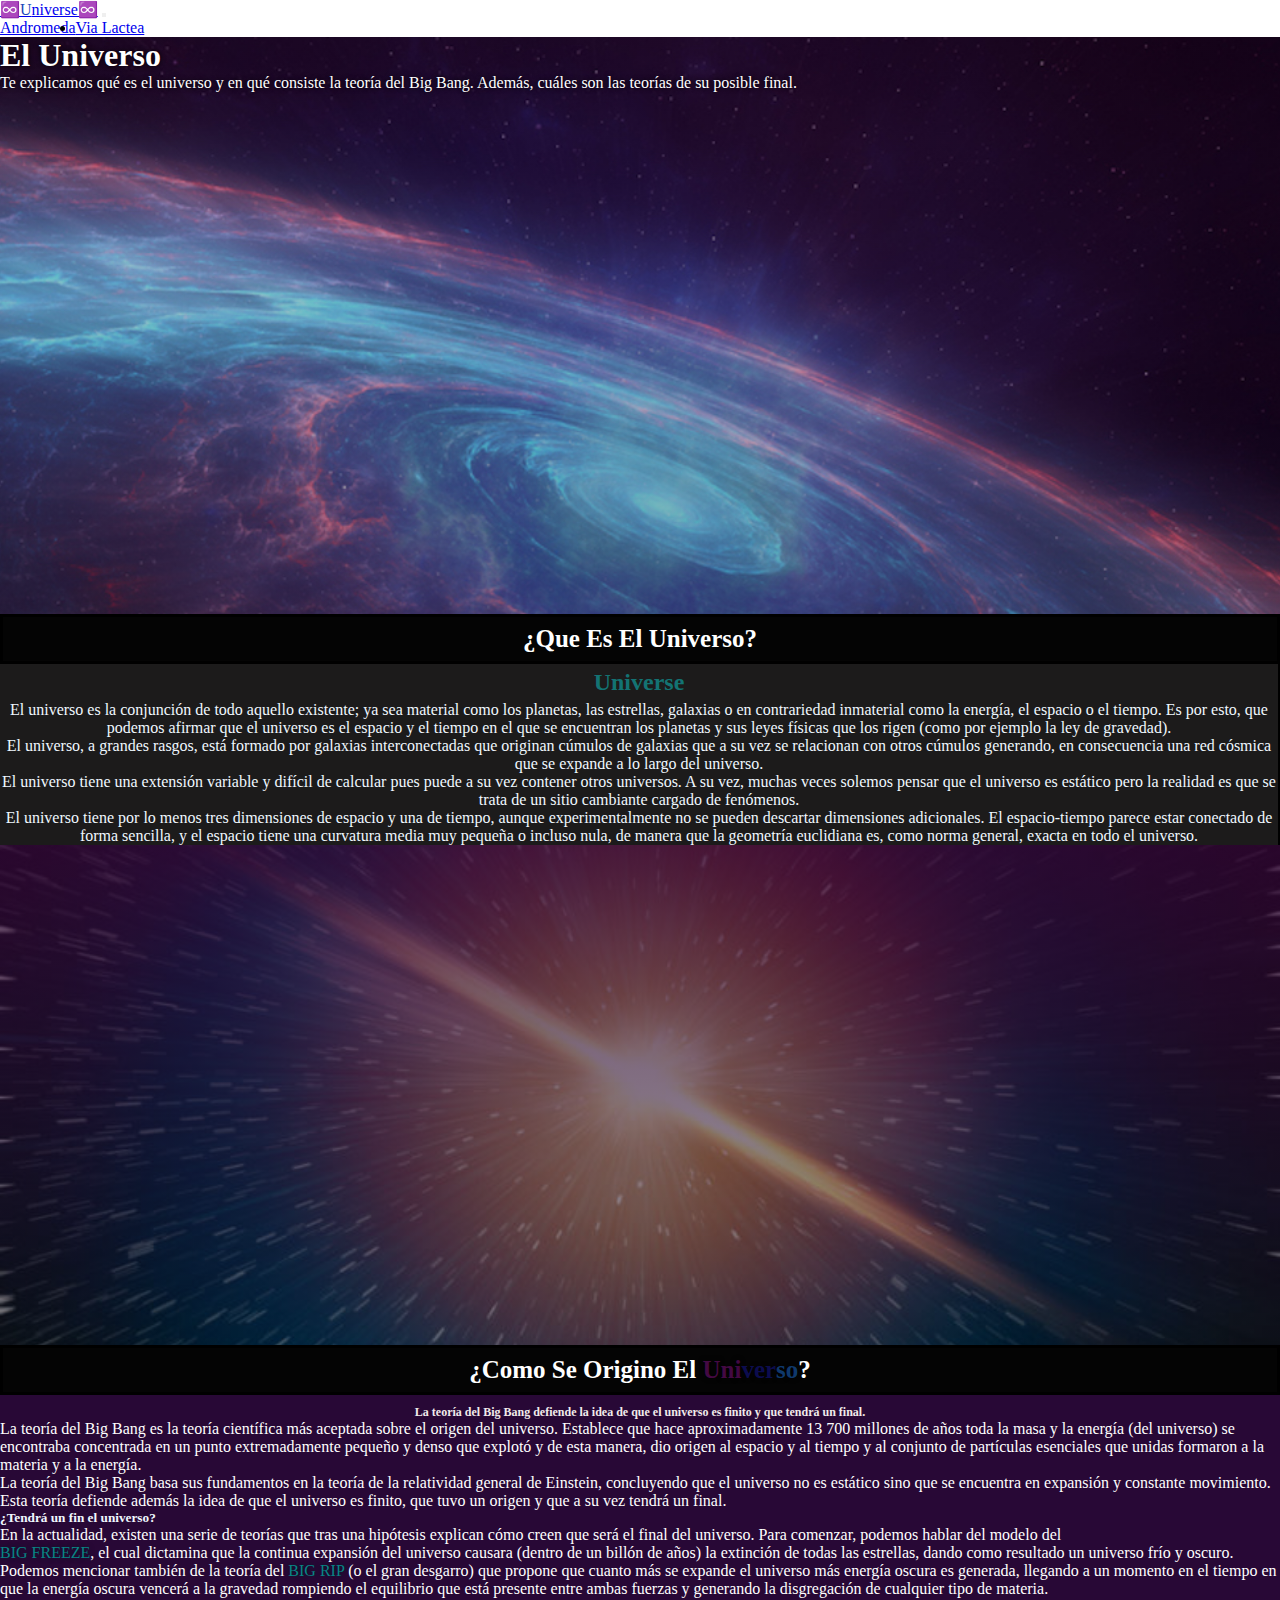
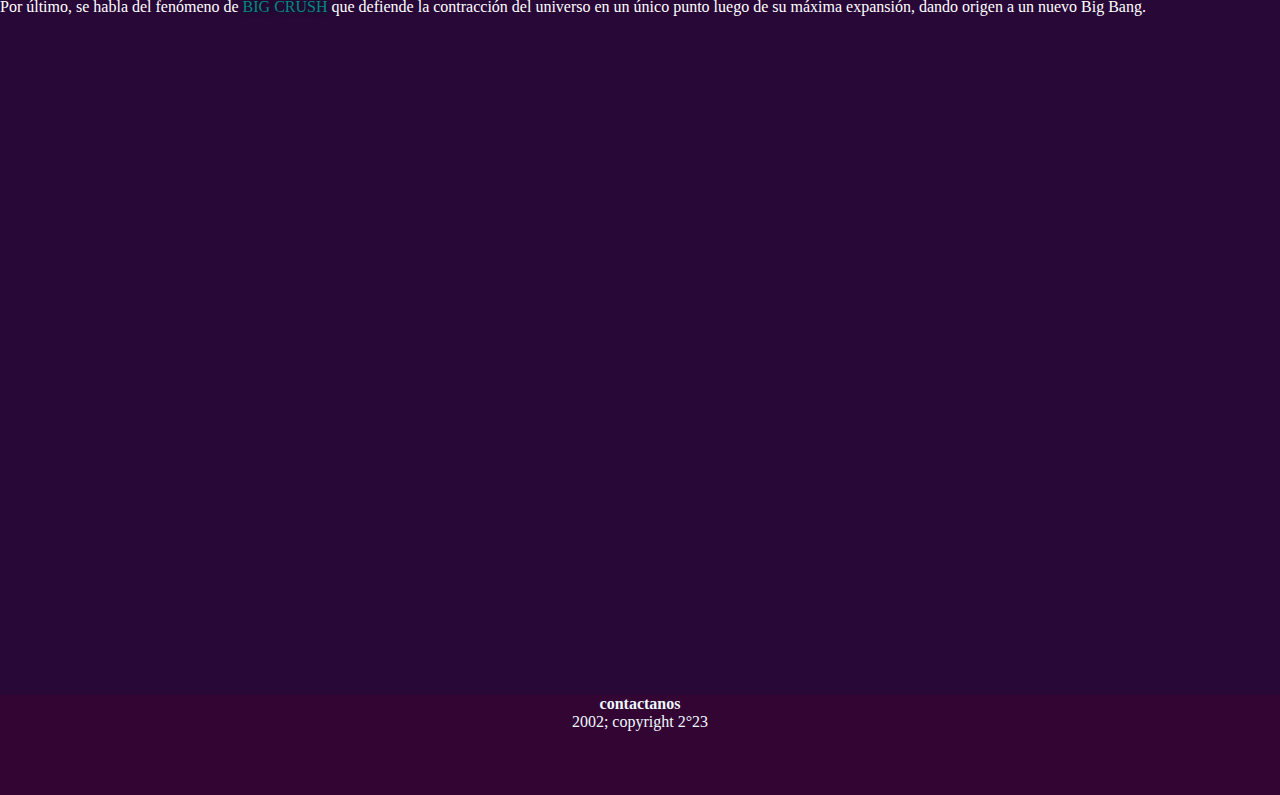
==== index.html @ 88f7414b "2da preentrega" ====
<!DOCTYPE html>
<html lang="en">

<head>
    <meta charset="UTF-8" />
    <meta http-equiv="X-UA-Compatible" content="IE=edge" />
    <meta name="viewport" content="width=device-width, initial-scale=1.0" />
    <title>Preentrega2</title>
    <link rel="stylesheet" href="https://cdn.jsdelivr.net/npm/bootstrap@4.6.2/dist/css/bootstrap.min.css"
        integrity="sha384-xOolHFLEh07PJGoPkLv1IbcEPTNtaed2xpHsD9ESMhqIYd0nLMwNLD69Npy4HI+N" crossorigin="anonymous" />
    <link rel="stylesheet" href="./assets/css/style.css" />
</head>

<body>

    <!-- navbar inicia -->
    <nav class="navbar navbar-expand-md bg-dark navbar-dark">
        <a class="navbar-brand" href="./index.html">♾️<span class="logo">U</span>niverse♾️</a>

    <!--collapse bar-->
        <button class="navbar-toggler" type="button" data-toggle="collapse" data-target="#collapsibleNavbar">
            <span class="navbar-toggler-icon"></span>
        </button>

        <!--navbar links-->
        <div class="collapse navbar-collapse" id="collapsibleNavbar">
            <ul class="navbar-nav ml-auto">
                <li class="nav-item">
                    <a class="nav-link" href="./pages/andromeda.html">Andromeda</a>
                </li>
                <li class="nav-item">
                    <a class="nav-link" href="./pages/vialactea.html">Via Lactea</a>
                </li>
            </ul>
        </div>
        <!--Fin navbar links-->
    </nav>
    <!--navbar termina--> 

    <!--inicio jumbotron-->
    <div class="jumbotron">
        <h1>El Universo</h1>
        <p>Te explicamos qué es el universo y en qué consiste la teoría del Big Bang. Además, cuáles son las teorías de su posible final.</p>
    </div>
    <!--fin jumbotron-->

    <h3 class="queEs">¿Que es el universo?</h3>

    <!--que es el universo-->
    <div class="container-fluid universe">
        <div class="row">
            <aside class="lLeft col-md-6">
                <h2 class="primerSub">Universe</h2>
                <p class="info">El universo es la conjunción de todo aquello existente; ya sea material como los planetas, las estrellas, galaxias o en contrariedad inmaterial como la energía, el espacio o el tiempo. Es por esto, que podemos afirmar que el universo es el espacio y el tiempo en el que se encuentran los planetas y sus leyes físicas que los rigen (como por ejemplo la ley de gravedad).<br>

                El universo, a grandes rasgos, está formado por galaxias interconectadas que originan cúmulos de galaxias que a su vez se relacionan con otros cúmulos generando, en consecuencia una red cósmica que se expande a lo largo del universo.<br>
                    
                El universo tiene una extensión variable y difícil de calcular pues puede a su vez contener otros universos. A su vez, muchas veces solemos pensar que el universo es estático pero la realidad es que se trata de un sitio cambiante cargado de fenómenos.<br>

                El universo tiene por lo menos tres dimensiones de espacio y una de tiempo, aunque experimentalmente no se pueden descartar dimensiones adicionales. El espacio-tiempo parece estar conectado de forma sencilla, y el espacio tiene una curvatura media muy pequeña o incluso nula, de manera que la geometría euclidiana es, como norma general, exacta en todo el universo. <!--Fuente: https://concepto.de/universo/#ixzz7xJK8MyLL--></p>
            </aside>
            <aside class="lRight col-md-6">

            </aside>
        </div>
    </div>

    <!--Fin ¿que es el universo?-->
    <h3 class="big-bang">¿Como se origino el <span class="uni">uni</span><span class="ver">ver</span><span class="so">so</span>?</h3>
    <!--inicio bing-bang-->
    <div class="container-fluid bigBang">
        <h5 class="teoria">La teoría del Big Bang defiende la idea de que el universo es finito y que tendrá un final. <!--Fuente: https://concepto.de/universo/#ixzz7xNKLpfou--></h5>
        <p class="infoBig">La teoría del Big Bang es la teoría científica más aceptada sobre el origen del universo. Establece que hace aproximadamente 13 700 millones de años toda la masa y la energía (del universo) se encontraba concentrada en un punto extremadamente pequeño y denso que explotó y de esta manera, dio origen al espacio y al tiempo y al conjunto de partículas esenciales que unidas formaron a la materia y a la energía. <br>

        La teoría del Big Bang basa sus fundamentos en la teoría de la relatividad general de Einstein, concluyendo que el universo no es estático sino que se encuentra en expansión y constante movimiento. Esta teoría defiende además la idea de que el universo es finito, que tuvo un origen y que a su vez tendrá un final.
        
        <h5 class="finUniverso">¿Tendrá un fin el universo?</h5>

        <p class="infoBig">En la actualidad, existen una serie de teorías que tras una hipótesis explican cómo creen que será el final del universo. Para comenzar, podemos hablar del modelo del <br> <span class="big">Big Freeze</span>, el cual dictamina que la continua expansión del universo causara (dentro de un billón de años) la extinción de todas las estrellas, dando como resultado un universo frío y oscuro. <br>

        Podemos mencionar también de la teoría del <span class="big">Big Rip</span> (o el gran desgarro) que propone que cuanto más se expande el universo más energía oscura es generada, llegando a un momento en el tiempo en que la energía oscura vencerá a la gravedad rompiendo el equilibrio que está presente entre ambas fuerzas y generando la disgregación de cualquier tipo de materia. <br>
            
        Por último, se habla del fenómeno de <span class="big">Big Crush</span> que defiende la contracción del universo en un único punto luego de su máxima expansión, dando origen a un nuevo Big Bang.
            
            <!--Fuente: https://concepto.de/universo/#ixzz7xNMQb7Ty--></p>
            
            
        <!--Fuente: https://concepto.de/universo/#ixzz7xNLuzKV9--></p>
    </div>

    <!--Fin bing-bang-->
    <!--footer-->
    <footer class="footer">
        <h4>contactanos</h4>
        <p class="copyright">2002; copyright 2°23</p>
    </footer>
    <!--fin footer-->



    <script src="https://cdn.jsdelivr.net/npm/jquery@3.5.1/dist/jquery.slim.min.js"
        integrity="sha384-DfXdz2htPH0lsSSs5nCTpuj/zy4C+OGpamoFVy38MVBnE+IbbVYUew+OrCXaRkfj" crossorigin="anonymous">
    </script>
    <script src="https://cdn.jsdelivr.net/npm/popper.js@1.16.1/dist/umd/popper.min.js"
        integrity="sha384-9/reFTGAW83EW2RDu2S0VKaIzap3H66lZH81PoYlFhbGU+6BZp6G7niu735Sk7lN" crossorigin="anonymous">
    </script>
    <script src="https://cdn.jsdelivr.net/npm/bootstrap@4.6.2/dist/js/bootstrap.min.js"
        integrity="sha384-+sLIOodYLS7CIrQpBjl+C7nPvqq+FbNUBDunl/OZv93DB7Ln/533i8e/mZXLi/P+" crossorigin="anonymous">
    </script>
</body>

</html>
---- assets/css/style.css ----
*{
    padding: 0;
    margin: 0;
    box-sizing: border-box;
}

.logo{
    color: rgb(32, 70, 185);
}


.navbar-nav{
    display: flex;
    align-items: end;
}

.jumbotron{
    background-image: linear-gradient(rgba(50, 2, 50, 0.193), rgba(14, 0, 26, 0.372)), url(../img/fondoUniverso.jpeg);
    background-size: cover;
    background-position: center;
    background-attachment: fixed;
    height: 577px;
    color: white;
    text-shadow: 0 0 5px rgb(0, 0, 0);
    border-radius: 0%;
    margin-bottom: 0%;
}

.queEs{
    color: white;
    background-color: rgba(0, 0, 0, 0.983);
    text-transform: capitalize;
    font-size: 25px;
    text-align: center;
    padding-top: 8px;
    height: 50px;
    margin-bottom: 0%;
    border: 3px solid black;
}

@media screen and (max-width: 385px) {
    .queEs{
        font-size: 15px;
    }
}


.universe{
    display: flex;
    text-align: center;
    align-items: center;
}

.primerSub{
    color: rgb(19, 115, 115);
    text-align: center;
    padding: 5px;
}

.lLeft{
    background-color: rgba(24, 23, 23, 0.983);
    color: aliceblue;
    border-right: 2px solid black;
    overflow: hidden;

}

.lRight{
    background-image: linear-gradient(rgba(50, 2, 50, 0.745), rgba(0, 0, 0, 0.372)), url(../img/big-bang.jpg);
    background-size: cover;
    background-position: center;
    background-color: rgb(21, 19, 19);
    height: 500px;
}

.big-bang{
    color:white;
    background-color: rgba(0, 0, 0, 0.983);
    text-align: center;
    font-size: 25px;
    border:3px solid black;
    text-transform: capitalize;
    height: 50px;
    padding-top: 8px;
    margin-bottom: 0%;
}

@media screen and (max-width: 385px) {
    .big-bang{
        font-size: 15px;
    }
}

.uni{
    color: rgba(94, 13, 94, 0.716);
    text-shadow: 0 0 5px black;
}
.ver{
    color: rgba(21, 21, 131, 0.613);
    text-shadow: 0 0 5px black;
}
.so{
    color: rgba(25, 95, 181, 0.609);
    text-shadow: 0 0 5px black;
}


.teoria{
    color:rgb(241, 235, 235);
    font-size: 12px;
    text-align: center;
    padding-top: 10px;
}

.bigBang{
    background-color: rgb(40, 8, 54);
    height: 100vh;
    margin-bottom: 0%;
}

.infoBig{
    color: white;
}

.finUniverso{
    color: aliceblue;
}


.big{
    color: rgb(8, 133, 133);
    text-transform:uppercase;
    text-shadow: 0 0 5px rgb(3, 25, 36);
}


.andromeda{
    width: 100%;
    height: 100vh;
    display: flex;
    flex-direction: column;
    justify-content: center;
    align-items: center;
    background-color: rgb(31, 2, 31);
    color: white;
    text-shadow: 0 0 5px rgb(225, 220, 220);
}

.subtitle{
    background-color: black;
    display: flex;
    justify-content: center;
    align-items: center;
    font-size: 20px;
    color: aliceblue;
    height: 50px;
    margin-bottom: 0%;
}

.imagenesA{
    width: 100%;
    height: auto;
    background-color: rgb(0, 0, 0);
    display: grid;
    grid-template-columns: 1fr 1fr 1fr 1fr;
    grid-template-rows: repeat(3, 200px);
    grid-gap: 5px;
}

.img{
    border: 3px solid rgb(46, 3, 45);
    border-radius: 5%;
    background-size: cover;
    background-position: center;
}

.img1{
    grid-column: 3/5;
    grid-row: 1/3;
    background-image: url(../img/fondoA.jpg);
    background-position: center;
    background-size: cover;
}

.img2{
    grid-column: 1/3;
    grid-row: 2/4;
    background-image: url(../img/fondoA2.jpg);
    background-position: center;
    background-size: cover;
}

.img3{
    background-image: url(../img/fondoA3.jpg);
    grid-column: 3/5;
    grid-row: 3/4;
}

.img4{
    background-image: url(../img/fondoA4.jpg);
    grid-column: 1/3;
    grid-row: 1/2;
}

.subCaract{
    display: flex;
    align-items: center;
    justify-content: center;
    background-color: black;
    color: aliceblue;
    margin-bottom: 0%;
    height: 50px;
    font-size: 20px;
}

.sectionCaract{
    height: auto;
    width: 100%;
    color: aliceblue;
    background-color: rgb(18, 2, 34);
    margin-bottom: 0%;
}



.video{
    padding-bottom: 10px;
}


.contenedorVideo{
    display: flex;
    justify-content: center;
    align-items: center;
}

.contados{
    text-align: center;
    padding-top: 25px;
    font-size: 14px;
    text-shadow: 0 0 5px rgb(230, 227, 227);
}

.caractA{
    padding-bottom: 20px;
    margin-bottom: 0px;
}

.comoVerla{
    align-items: center;
    justify-content: center;
    text-align: center;
    color: rgb(200, 215, 215);
    text-shadow: 0 0 5px rgb(6, 60, 60);
}


.viaLactea{
    width: 100%;
    height: 100vh;
    display: flex;
    flex-direction: column;
    justify-content: center;
    align-items: center;
    background-color: rgb(12, 12, 12);
    color: rgb(255, 255, 255);
    text-shadow: 0 0 5px rgb(139, 9, 151);
}

.imagenesV{
    width: 100%;
    height: auto;
    background-color: rgb(0, 0, 0);
    display: grid;
    grid-template-columns: 1fr 1fr 1fr 1fr;
    grid-template-rows: repeat(3, 200px);
    grid-gap: 5px;
}

.img-v{
    border: 3px solid rgb(46, 3, 45);
    border-radius: 5%;
    background-size: cover;
    background-position: center;
}

.img1-v{
    background-image: url(../img/fondoV.jpg);
    grid-column: 3/5;
    grid-row: 1/3;
}

.img2-v{
    background-image: url(../img/fondoV2.jpg);
    grid-column: 1/3;
    grid-row: 2/4;
}

.img3-v{
    background-image: url(../img/fondoV3.jpg);
    grid-column: 1/3;
    grid-row: 1/2;
}

.img4-v{
    background-image: url(../img/fondoV4.jpeg);
    grid-column: 3/5;
    grid-row: 3/4;
}

.caractV{
    color: aliceblue;
    margin: 0;
    padding: 25px;
    padding-bottom: 25px;
}

.contenedorViaL{
    width: 100%;
    height: auto;
    color: aliceblue;
    background-color: rgb(12, 11, 11);
    margin-top: 0%;
}

.via{
    color: aliceblue;
    text-shadow: 0 0 5px rgb(180, 15, 180);
    text-align: center;
    align-items: center;
}

.ulV{
    padding: 25px;
    margin-bottom: 0;
}

.footer{
    background-color: rgb(50, 5, 50);
    color: aliceblue;
    text-align: center;
    height: 100px;
    margin-top: 0%;
}
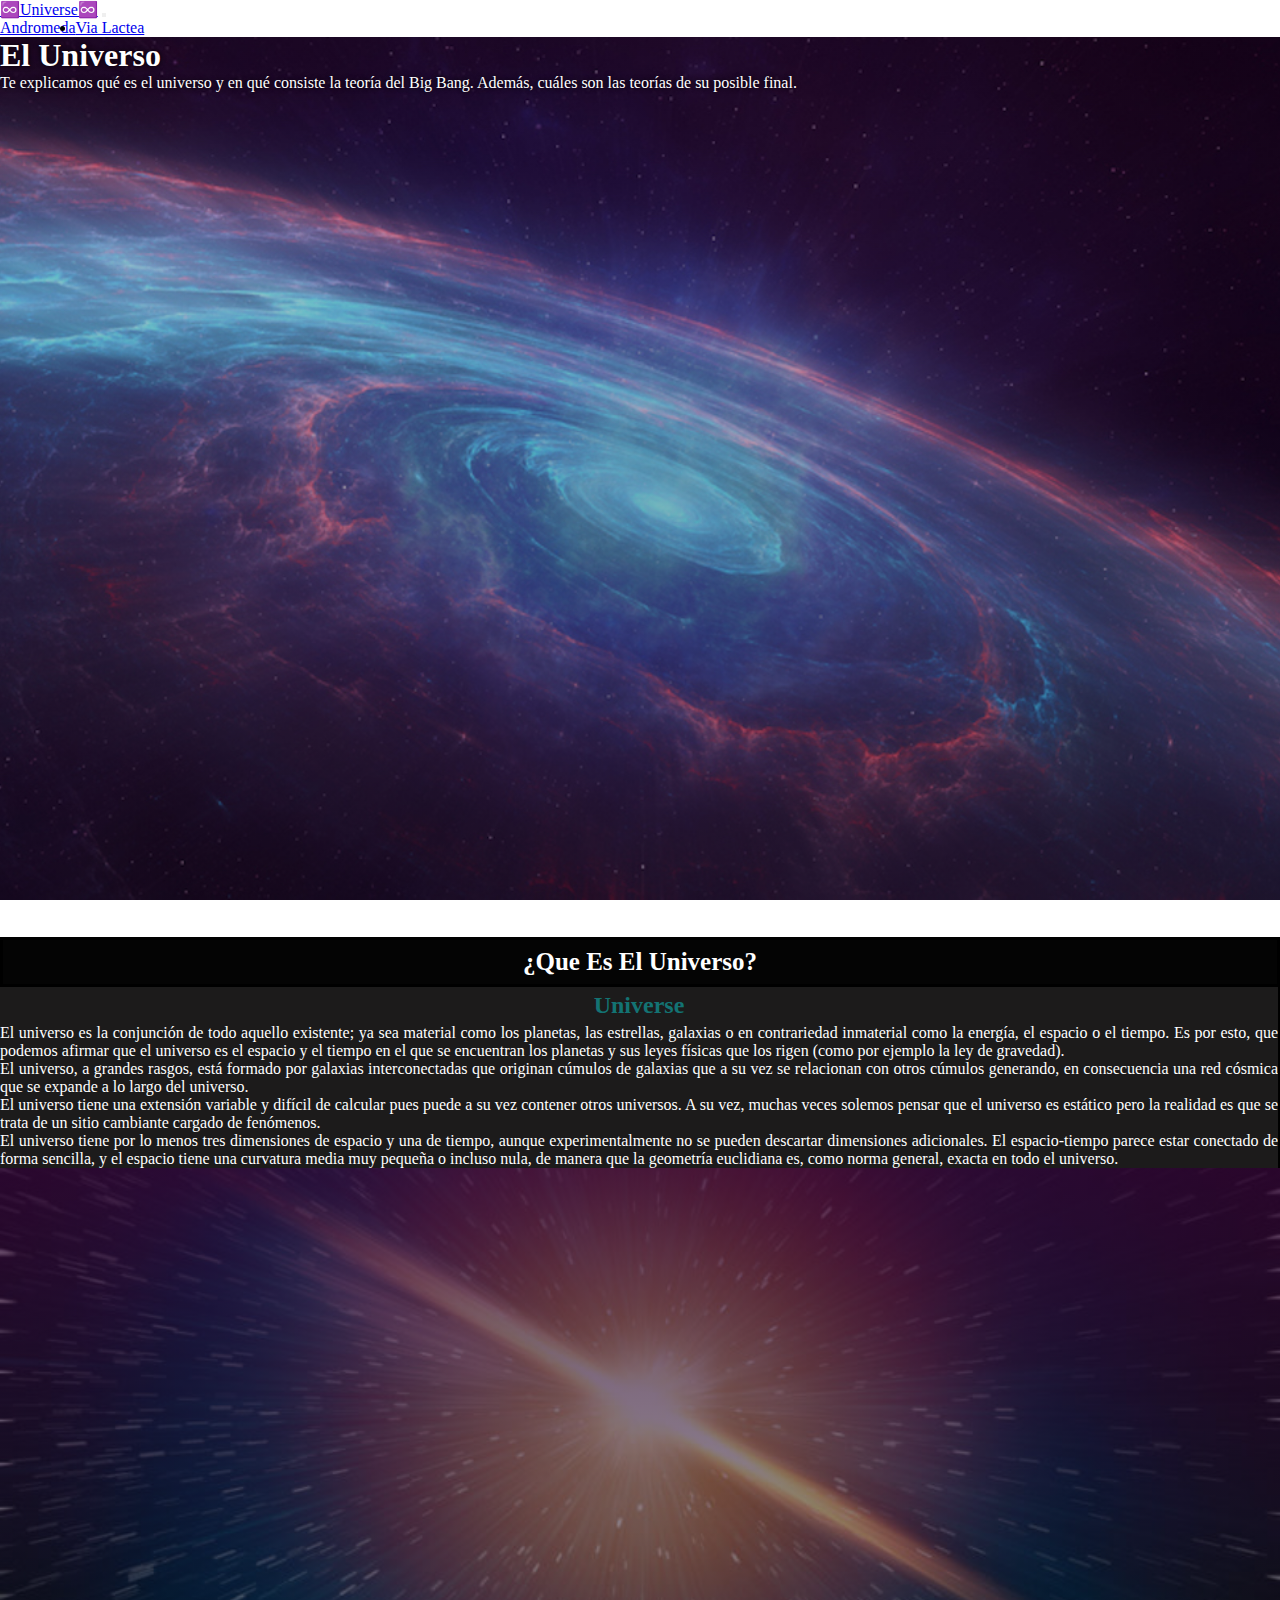
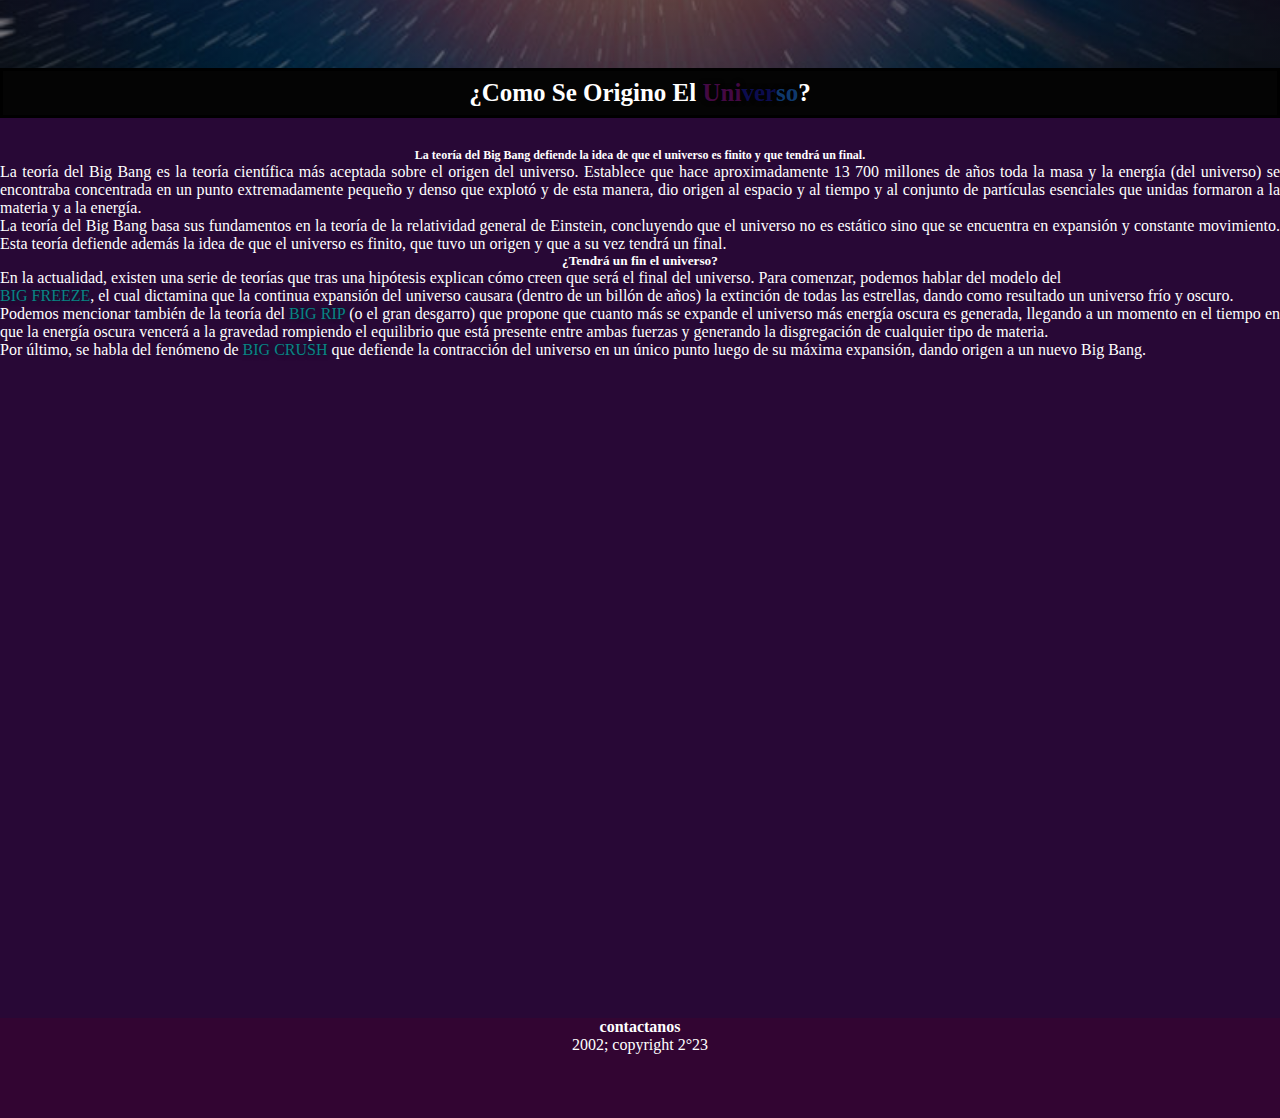
==== commit 59e1ec11: "agrego scss" ====
--- a/index.html
+++ b/index.html
@@ -5,7 +5,7 @@
     <meta charset="UTF-8" />
     <meta http-equiv="X-UA-Compatible" content="IE=edge" />
     <meta name="viewport" content="width=device-width, initial-scale=1.0" />
-    <title>Preentrega2</title>
+    <title>The Universe</title>
     <link rel="stylesheet" href="https://cdn.jsdelivr.net/npm/bootstrap@4.6.2/dist/css/bootstrap.min.css"
         integrity="sha384-xOolHFLEh07PJGoPkLv1IbcEPTNtaed2xpHsD9ESMhqIYd0nLMwNLD69Npy4HI+N" crossorigin="anonymous" />
     <link rel="stylesheet" href="./assets/css/style.css" />
@@ -80,12 +80,10 @@
 
         Podemos mencionar también de la teoría del <span class="big">Big Rip</span> (o el gran desgarro) que propone que cuanto más se expande el universo más energía oscura es generada, llegando a un momento en el tiempo en que la energía oscura vencerá a la gravedad rompiendo el equilibrio que está presente entre ambas fuerzas y generando la disgregación de cualquier tipo de materia. <br>
             
-        Por último, se habla del fenómeno de <span class="big">Big Crush</span> que defiende la contracción del universo en un único punto luego de su máxima expansión, dando origen a un nuevo Big Bang.
+        Por último, se habla del fenómeno de <span class="big">Big Crush</span> que defiende la contracción del universo en un único punto luego de su máxima expansión, dando origen a un nuevo Big Bang.</p>
             
-            <!--Fuente: https://concepto.de/universo/#ixzz7xNMQb7Ty--></p>
-            
-            
-        <!--Fuente: https://concepto.de/universo/#ixzz7xNLuzKV9--></p>
+        <!--Fuente: https://concepto.de/universo/#ixzz7xNMQb7Ty-->
+        <!--Fuente: https://concepto.de/universo/#ixzz7xNLuzKV9-->
     </div>
 
     <!--Fin bing-bang-->
--- a/assets/css/style.css
+++ b/assets/css/style.css
@@ -1,345 +1,351 @@
-
-*{
-    padding: 0;
-    margin: 0;
-    box-sizing: border-box;
-}
-
-.logo{
-    color: rgb(32, 70, 185);
-}
-
-
-.navbar-nav{
-    display: flex;
-    align-items: end;
-}
-
-.jumbotron{
-    background-image: linear-gradient(rgba(50, 2, 50, 0.193), rgba(14, 0, 26, 0.372)), url(../img/fondoUniverso.jpeg);
-    background-size: cover;
-    background-position: center;
-    background-attachment: fixed;
-    height: 577px;
-    color: white;
-    text-shadow: 0 0 5px rgb(0, 0, 0);
-    border-radius: 0%;
-    margin-bottom: 0%;
-}
-
-.queEs{
-    color: white;
-    background-color: rgba(0, 0, 0, 0.983);
-    text-transform: capitalize;
-    font-size: 25px;
-    text-align: center;
-    padding-top: 8px;
-    height: 50px;
-    margin-bottom: 0%;
-    border: 3px solid black;
-}
-
+* {
+  padding: 0;
+  margin: 0;
+  box-sizing: border-box;
+}
+
+body {
+  scroll-behavior: smooth;
+}
+
+.navbar-nav {
+  display: flex;
+  text-align: center;
+  align-items: center;
+}
+.navbar-nav a:hover {
+  transition: 1s;
+}
+
+.jumbotron {
+  height: 100vh;
+  background-image: linear-gradient(rgba(50, 2, 50, 0.193), rgba(14, 0, 26, 0.372)), url(../img/fondoUniverso.jpeg);
+  background-position: center;
+  background-attachment: fixed;
+  background-size: cover;
+  color: white;
+  text-shadow: 0 0 5px rgb(0, 0, 0);
+  border-radius: 0%;
+  margin-bottom: 0%;
+}
+
+.queEs {
+  color: white;
+  background-color: rgba(0, 0, 0, 0.983);
+  text-transform: capitalize;
+  font-size: 25px;
+  text-align: center;
+  padding-top: 8px;
+  height: 50px;
+  margin-bottom: 0%;
+  border: 3px solid black;
+}
 @media screen and (max-width: 385px) {
-    .queEs{
-        font-size: 15px;
-    }
-}
-
-
-.universe{
-    display: flex;
-    text-align: center;
-    align-items: center;
-}
-
-.primerSub{
-    color: rgb(19, 115, 115);
-    text-align: center;
-    padding: 5px;
-}
-
-.lLeft{
-    background-color: rgba(24, 23, 23, 0.983);
-    color: aliceblue;
-    border-right: 2px solid black;
-    overflow: hidden;
-
-}
-
-.lRight{
-    background-image: linear-gradient(rgba(50, 2, 50, 0.745), rgba(0, 0, 0, 0.372)), url(../img/big-bang.jpg);
-    background-size: cover;
-    background-position: center;
-    background-color: rgb(21, 19, 19);
-    height: 500px;
-}
-
-.big-bang{
-    color:white;
-    background-color: rgba(0, 0, 0, 0.983);
-    text-align: center;
-    font-size: 25px;
-    border:3px solid black;
-    text-transform: capitalize;
-    height: 50px;
-    padding-top: 8px;
-    margin-bottom: 0%;
-}
-
+  .queEs .queEs {
+    font-size: 15px;
+  }
+}
+
+.universe {
+  display: flex;
+  text-align: center;
+  align-items: center;
+}
+.universe .lLeft {
+  background-color: rgba(24, 23, 23, 0.983);
+  color: white;
+  border-right: 2px solid black;
+  overflow: hidden;
+}
+.universe .lRight {
+  background-image: linear-gradient(rgba(50, 2, 50, 0.745), rgba(0, 0, 0, 0.372)), url(../img/big-bang.jpg);
+  background-size: cover;
+  background-position: center;
+  background-color: rgb(21, 19, 19);
+  height: 500px;
+}
+.universe .primerSub {
+  color: rgb(19, 115, 115);
+  text-align: center;
+  padding: 5px;
+}
+.universe .info {
+  text-align: justify;
+}
+
+.big-bang {
+  color: white;
+  background-color: rgba(0, 0, 0, 0.983);
+  text-align: center;
+  font-size: 25px;
+  border: 3px solid black;
+  text-transform: capitalize;
+  height: 50px;
+  padding-top: 8px;
+  margin-bottom: 0%;
+}
+.big-bang .uni {
+  color: rgba(94, 13, 94, 0.716);
+  text-shadow: 0 0 5px black;
+}
+.big-bang .ver {
+  color: rgba(21, 21, 131, 0.613);
+  text-shadow: 0 0 5px black;
+}
+.big-bang .so {
+  color: rgba(25, 95, 181, 0.609);
+  text-shadow: 0 0 5px black;
+}
 @media screen and (max-width: 385px) {
-    .big-bang{
-        font-size: 15px;
-    }
-}
-
-.uni{
-    color: rgba(94, 13, 94, 0.716);
-    text-shadow: 0 0 5px black;
-}
-.ver{
-    color: rgba(21, 21, 131, 0.613);
-    text-shadow: 0 0 5px black;
-}
-.so{
-    color: rgba(25, 95, 181, 0.609);
-    text-shadow: 0 0 5px black;
-}
-
-
-.teoria{
-    color:rgb(241, 235, 235);
-    font-size: 12px;
-    text-align: center;
-    padding-top: 10px;
-}
-
-.bigBang{
-    background-color: rgb(40, 8, 54);
-    height: 100vh;
-    margin-bottom: 0%;
-}
-
-.infoBig{
-    color: white;
-}
-
-.finUniverso{
-    color: aliceblue;
-}
-
-
-.big{
-    color: rgb(8, 133, 133);
-    text-transform:uppercase;
-    text-shadow: 0 0 5px rgb(3, 25, 36);
-}
-
-
-.andromeda{
-    width: 100%;
-    height: 100vh;
-    display: flex;
-    flex-direction: column;
-    justify-content: center;
-    align-items: center;
-    background-color: rgb(31, 2, 31);
-    color: white;
-    text-shadow: 0 0 5px rgb(225, 220, 220);
-}
-
-.subtitle{
-    background-color: black;
-    display: flex;
-    justify-content: center;
-    align-items: center;
-    font-size: 20px;
-    color: aliceblue;
-    height: 50px;
-    margin-bottom: 0%;
-}
-
-.imagenesA{
-    width: 100%;
-    height: auto;
-    background-color: rgb(0, 0, 0);
-    display: grid;
-    grid-template-columns: 1fr 1fr 1fr 1fr;
-    grid-template-rows: repeat(3, 200px);
-    grid-gap: 5px;
-}
-
-.img{
-    border: 3px solid rgb(46, 3, 45);
-    border-radius: 5%;
-    background-size: cover;
-    background-position: center;
-}
-
-.img1{
-    grid-column: 3/5;
-    grid-row: 1/3;
-    background-image: url(../img/fondoA.jpg);
-    background-position: center;
-    background-size: cover;
-}
-
-.img2{
-    grid-column: 1/3;
-    grid-row: 2/4;
-    background-image: url(../img/fondoA2.jpg);
-    background-position: center;
-    background-size: cover;
-}
-
-.img3{
-    background-image: url(../img/fondoA3.jpg);
-    grid-column: 3/5;
-    grid-row: 3/4;
-}
-
-.img4{
-    background-image: url(../img/fondoA4.jpg);
-    grid-column: 1/3;
-    grid-row: 1/2;
-}
-
-.subCaract{
-    display: flex;
-    align-items: center;
-    justify-content: center;
-    background-color: black;
-    color: aliceblue;
-    margin-bottom: 0%;
-    height: 50px;
-    font-size: 20px;
-}
-
-.sectionCaract{
-    height: auto;
-    width: 100%;
-    color: aliceblue;
-    background-color: rgb(18, 2, 34);
-    margin-bottom: 0%;
-}
-
-
-
-.video{
-    padding-bottom: 10px;
-}
-
-
-.contenedorVideo{
-    display: flex;
-    justify-content: center;
-    align-items: center;
-}
-
-.contados{
-    text-align: center;
-    padding-top: 25px;
-    font-size: 14px;
-    text-shadow: 0 0 5px rgb(230, 227, 227);
-}
-
-.caractA{
-    padding-bottom: 20px;
-    margin-bottom: 0px;
-}
-
-.comoVerla{
-    align-items: center;
-    justify-content: center;
-    text-align: center;
-    color: rgb(200, 215, 215);
-    text-shadow: 0 0 5px rgb(6, 60, 60);
-}
-
-
-.viaLactea{
-    width: 100%;
-    height: 100vh;
-    display: flex;
-    flex-direction: column;
-    justify-content: center;
-    align-items: center;
-    background-color: rgb(12, 12, 12);
-    color: rgb(255, 255, 255);
-    text-shadow: 0 0 5px rgb(139, 9, 151);
-}
-
-.imagenesV{
-    width: 100%;
-    height: auto;
-    background-color: rgb(0, 0, 0);
-    display: grid;
-    grid-template-columns: 1fr 1fr 1fr 1fr;
-    grid-template-rows: repeat(3, 200px);
-    grid-gap: 5px;
-}
-
-.img-v{
-    border: 3px solid rgb(46, 3, 45);
-    border-radius: 5%;
-    background-size: cover;
-    background-position: center;
-}
-
-.img1-v{
-    background-image: url(../img/fondoV.jpg);
-    grid-column: 3/5;
-    grid-row: 1/3;
-}
-
-.img2-v{
-    background-image: url(../img/fondoV2.jpg);
-    grid-column: 1/3;
-    grid-row: 2/4;
-}
-
-.img3-v{
-    background-image: url(../img/fondoV3.jpg);
-    grid-column: 1/3;
-    grid-row: 1/2;
-}
-
-.img4-v{
-    background-image: url(../img/fondoV4.jpeg);
-    grid-column: 3/5;
-    grid-row: 3/4;
-}
-
-.caractV{
-    color: aliceblue;
-    margin: 0;
-    padding: 25px;
-    padding-bottom: 25px;
-}
-
-.contenedorViaL{
-    width: 100%;
-    height: auto;
-    color: aliceblue;
-    background-color: rgb(12, 11, 11);
-    margin-top: 0%;
-}
-
-.via{
-    color: aliceblue;
-    text-shadow: 0 0 5px rgb(180, 15, 180);
-    text-align: center;
-    align-items: center;
-}
-
-.ulV{
-    padding: 25px;
-    margin-bottom: 0;
-}
-
-.footer{
-    background-color: rgb(50, 5, 50);
-    color: aliceblue;
-    text-align: center;
-    height: 100px;
-    margin-top: 0%;
-}
+  .big-bang .big-bang {
+    font-size: 15px;
+  }
+}
+
+.bigBang {
+  background-color: rgb(40, 8, 54);
+  height: 100vh;
+  margin-bottom: 0%;
+  padding-top: 20px;
+  text-align: justify;
+}
+.bigBang .teoria {
+  color: white;
+  font-size: 12px;
+  text-align: center;
+  padding-top: 10px;
+}
+.bigBang .infoBig {
+  color: white;
+  text-align: justify;
+}
+.bigBang .finUniverso {
+  color: white;
+  text-align: center;
+}
+.bigBang .big {
+  color: rgb(8, 133, 133);
+  text-transform: uppercase;
+  text-shadow: 0 0 5px rgb(3, 25, 36);
+}
+
+.andromeda {
+  width: 100%;
+  height: 100vh;
+  display: flex;
+  flex-direction: column;
+  justify-content: center;
+  align-items: center;
+  background-color: rgb(31, 2, 31);
+  color: white;
+  text-shadow: 0 0 5px white;
+}
+
+.subtitle {
+  background-color: black;
+  display: flex;
+  justify-content: center;
+  align-items: center;
+  font-size: 20px;
+  color: white;
+  height: 50px;
+  margin-bottom: 0%;
+}
+
+.imagenesA {
+  width: 100%;
+  height: auto;
+  background-color: black;
+  display: grid;
+  grid-template-columns: repeat(4, 1fr);
+  grid-template-rows: repeat(3, 200px);
+  grid-gap: 5px;
+}
+.imagenesA .img {
+  border: 3px solid rgb(46, 3, 45);
+  border-radius: 5%;
+  background-size: cover;
+  background-position: center;
+  background-color: white;
+  box-shadow: 0px 1px 10px rgba(46, 3, 60, 0.353);
+  transition: all 1s ease;
+}
+.imagenesA .img:hover {
+  box-shadow: 5px 5px 20px rgba(0, 0, 0, 0.7);
+  transform: translateY(-2%);
+}
+.imagenesA .img1 {
+  grid-column: 3/5;
+  grid-row: 1/3;
+  background-image: url(../img/fondoA.jpg);
+}
+.imagenesA .img2 {
+  grid-column: 1/3;
+  grid-row: 2/4;
+  background-image: url(../img/fondoA2.jpg);
+}
+.imagenesA .img3 {
+  grid-column: 1/3;
+  grid-row: 1/2;
+  background-image: url(../img/fondoA3.jpg);
+}
+.imagenesA .img4 {
+  grid-column: 3/5;
+  grid-row: 3/4;
+  background-image: url(../img/fondoA4.jpg);
+}
+
+.subCaract {
+  display: flex;
+  align-items: center;
+  justify-content: center;
+  background-color: black;
+  color: white;
+  margin-bottom: 0%;
+  height: 50px;
+  font-size: 20px;
+}
+
+.sectionCaract {
+  height: auto;
+  width: 100%;
+  color: white;
+  background-color: rgb(18, 2, 34);
+  margin-bottom: 0%;
+}
+.sectionCaract .contados {
+  text-align: center;
+  padding-top: 25px;
+  font-size: 14px;
+  text-shadow: 0 0 5px white;
+}
+.sectionCaract .caractA {
+  padding-bottom: 20px;
+  padding: 25px 60px 55px 60px;
+  margin-bottom: 0px;
+  text-align: justify;
+  justify-content: center;
+}
+.sectionCaract .vid {
+  justify-content: center;
+  align-items: center;
+  text-align: center;
+  -webkit-text-decoration: dashed;
+  text-decoration: dashed;
+  text-transform: capitalize;
+}
+.sectionCaract .contenedorVideo {
+  display: flex;
+  text-align: center;
+  align-items: center;
+  justify-content: center;
+}
+.sectionCaract .contenedorVideo .video {
+  padding-bottom: 10px;
+}
+.sectionCaract .comoVerla {
+  align-items: center;
+  justify-content: center;
+  text-align: center;
+  color: white;
+  text-shadow: 0 0 5px rgb(6, 60, 60);
+}
+
+.viaLactea {
+  width: 100%;
+  height: 100vh;
+  display: flex;
+  flex-direction: column;
+  justify-content: center;
+  align-items: center;
+  text-align: center;
+  background-color: rgb(18, 17, 17);
+  color: white;
+  text-shadow: 0 0 5px rgb(139, 9, 151);
+}
+
+.imagenesV {
+  width: 100%;
+  height: auto;
+  background-color: rgb(0, 0, 0);
+  display: grid;
+  grid-template-columns: 1fr 1fr 1fr 1fr;
+  grid-template-rows: repeat(3, 200px);
+  grid-gap: 5px;
+}
+.imagenesV .img-v {
+  border: 3px solid rgb(46, 3, 45);
+  border-radius: 5%;
+  background-size: cover;
+  background-position: center;
+  box-shadow: 0px 1px 10px rgba(46, 3, 60, 0.353);
+  transition: all 1s ease;
+}
+.imagenesV .img-v:hover {
+  box-shadow: 5px 5px 20px rgba(0, 0, 0, 0.7);
+  transform: translateY(-2%);
+}
+.imagenesV .img1-v {
+  background-image: url(../img/fondoV.jpg);
+  grid-column: 3/5;
+  grid-row: 1/3;
+}
+.imagenesV .img2-v {
+  background-image: url(../img/fondoV2.jpg);
+  grid-column: 1/3;
+  grid-row: 2/4;
+}
+.imagenesV .img3-v {
+  background-image: url(../img/fondoV3.jpg);
+  grid-column: 1/3;
+  grid-row: 1/2;
+}
+.imagenesV .img4-v {
+  background-image: url(../img/fondoV4.jpeg);
+  grid-column: 3/5;
+  grid-row: 3/4;
+}
+
+.contenedorViaL {
+  width: 100%;
+  height: auto;
+  color: aliceblue;
+  background-color: rgb(12, 11, 11);
+  margin-top: 0%;
+}
+.contenedorViaL .caractV {
+  color: aliceblue;
+  margin: 0;
+  text-align: justify;
+  padding: 25px;
+  padding-left: 60px;
+  padding-right: 60px;
+  padding-bottom: 25px;
+}
+
+.contenedorVideo {
+  display: flex;
+  justify-content: center;
+}
+
+.via {
+  color: aliceblue;
+  text-shadow: 0 0 5px rgb(180, 15, 180);
+  text-align: center;
+  align-items: center;
+}
+
+.ulV {
+  padding: 25px;
+  margin-bottom: 0;
+  text-align: justify;
+  padding: 0 60px 60px 60px;
+}
+
+.footer {
+  background-color: rgb(50, 5, 50);
+  color: white;
+  text-align: center;
+  height: 100px;
+  margin-top: 0%;
+}/*# sourceMappingURL=style.css.map */